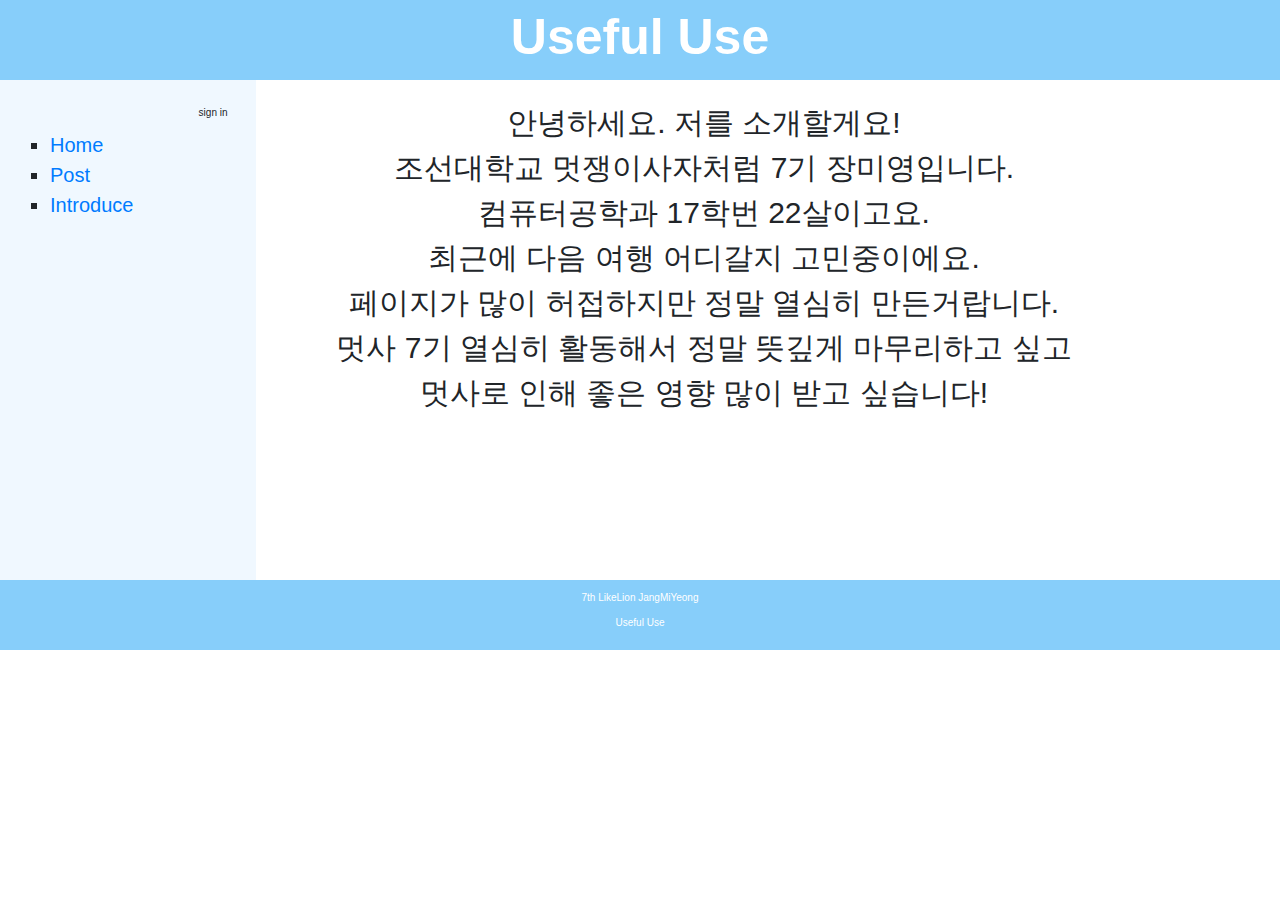
==== Introduce.html @ 99344817 "first commit" ====
<!DOCTYPE html>
<html lang="en">
<head>
  <title>Useful Use-Introduce</title>
  <meta charset="utf-8">
  <meta name="viewport" content="width=device-width, initial-scale=1">
  <link rel="stylesheet" href="https://maxcdn.bootstrapcdn.com/bootstrap/3.4.0/css/bootstrap.min.css">
  <script src="https://ajax.googleapis.com/ajax/libs/jquery/3.3.1/jquery.min.js"></script>
  <script src="https://maxcdn.bootstrapcdn.com/bootstrap/3.4.0/js/bootstrap.min.js"></script>
  <link rel="stylesheet" href="./style.css">
  <link rel="stylesheet" href="https://stackpath.bootstrapcdn.com/bootstrap/4.3.1/css/bootstrap.min.css" integrity="sha384-ggOyR0iXCbMQv3Xipma34MD+dH/1fQ784/j6cY/iJTQUOhcWr7x9JvoRxT2MZw1T" crossorigin="anonymous">
</head>

<body>
<header>
  <p>Useful Use</p>
</header>

<section>
  <nav>
    <a class="btn">sign in</a>
    <ul>
      <li><a href="home.html">Home</a></li>
      <li><a href="Post.html">Post</a></li>
      <li><a href="Introduce.html">Introduce</a></li>
    </ul>
  </nav>
  
  <article class="introduce">
    <p>안녕하세요. 저를 소개할게요!
    <br>조선대학교 멋쟁이사자처럼 7기 장미영입니다.
    <br>컴퓨터공학과 17학번 22살이고요.
    <br>최근에 다음 여행 어디갈지 고민중이에요.
    <br>페이지가 많이 허접하지만 정말 열심히 만든거랍니다.
    <br>멋사 7기 열심히 활동해서 정말 뜻깊게 마무리하고 싶고 <br>멋사로 인해 좋은 영향 많이 받고 싶습니다! 
    </p>
  </article>
</section>

<footer>
    <p>7th LikeLion JangMiYeong</p>
    <p>Useful Use</p>
  </footer>

  <script src="https://code.jquery.com/jquery-3.3.1.slim.min.js" integrity="sha384-q8i/X+965DzO0rT7abK41JStQIAqVgRVzpbzo5smXKp4YfRvH+8abtTE1Pi6jizo" crossorigin="anonymous"></script>
  <script src="https://cdnjs.cloudflare.com/ajax/libs/popper.js/1.14.7/umd/popper.min.js" integrity="sha384-UO2eT0CpHqdSJQ6hJty5KVphtPhzWj9WO1clHTMGa3JDZwrnQq4sF86dIHNDz0W1" crossorigin="anonymous"></script>
  <script src="https://stackpath.bootstrapcdn.com/bootstrap/4.3.1/js/bootstrap.min.js" integrity="sha384-JjSmVgyd0p3pXB1rRibZUAYoIIy6OrQ6VrjIEaFf/nJGzIxFDsf4x0xIM+B07jRM" crossorigin="anonymous"></script>

</body>
</html>
---- style.css ----
* {
    box-sizing: border-box;
  }
  
  body {
    font-family: Arial, Helvetica, sans-serif;
  }

  header {
    background-color: LightSkyBlue;
    text-align: center;
    font-size: 50px;
    color: white;
    font-weight: bolder;
    height:80px;
  }
  .btn{
    float: right;
    block-size: 30px;
    font-size: 20px;
  }

  nav {
    float: left;
    width: 20%;
    height: 500px;
    background: AliceBlue;
    padding: 20px;
  }
  
  /* menu bar */
  nav ul {
    list-style-type: square;
    padding: 30px;
    font-size: 20px;
  }
  
  article{
    float: left;
    padding: 20px;
    width: 70%;
    background-color: white;
  }
  
  /* Clear floats after the columns */
  section:after {
    content: "";
    display: table;
    clear: both;
  }
  
  /* Style the footer */
  footer {
    background-color: LightSkyBlue;
    padding: 10px;
    text-align: center;
    color: white;
  }
  
  .introduce{
    font-style: arial;
    text-align: center;
    font-size: 30px;
  }

  .title{
    text-align: center;
    font-weight: boler;
    font-size:30px;
  }

  article ul{
    font-size: 20px;
  }

  .card:hover{
    background-color: LightSkyBlue;
  }

  .card:active{
    background-color: #81DAF5;
  }
  .card:visited{
    color: white;

  /* Responsive layout - makes the two columns/boxes stack on top of each other instead of next to each other, on small screens */
  /* @media (max-width: 600px) {
    nav, article {
      width: 100%;
      height: auto;
    }
  } */
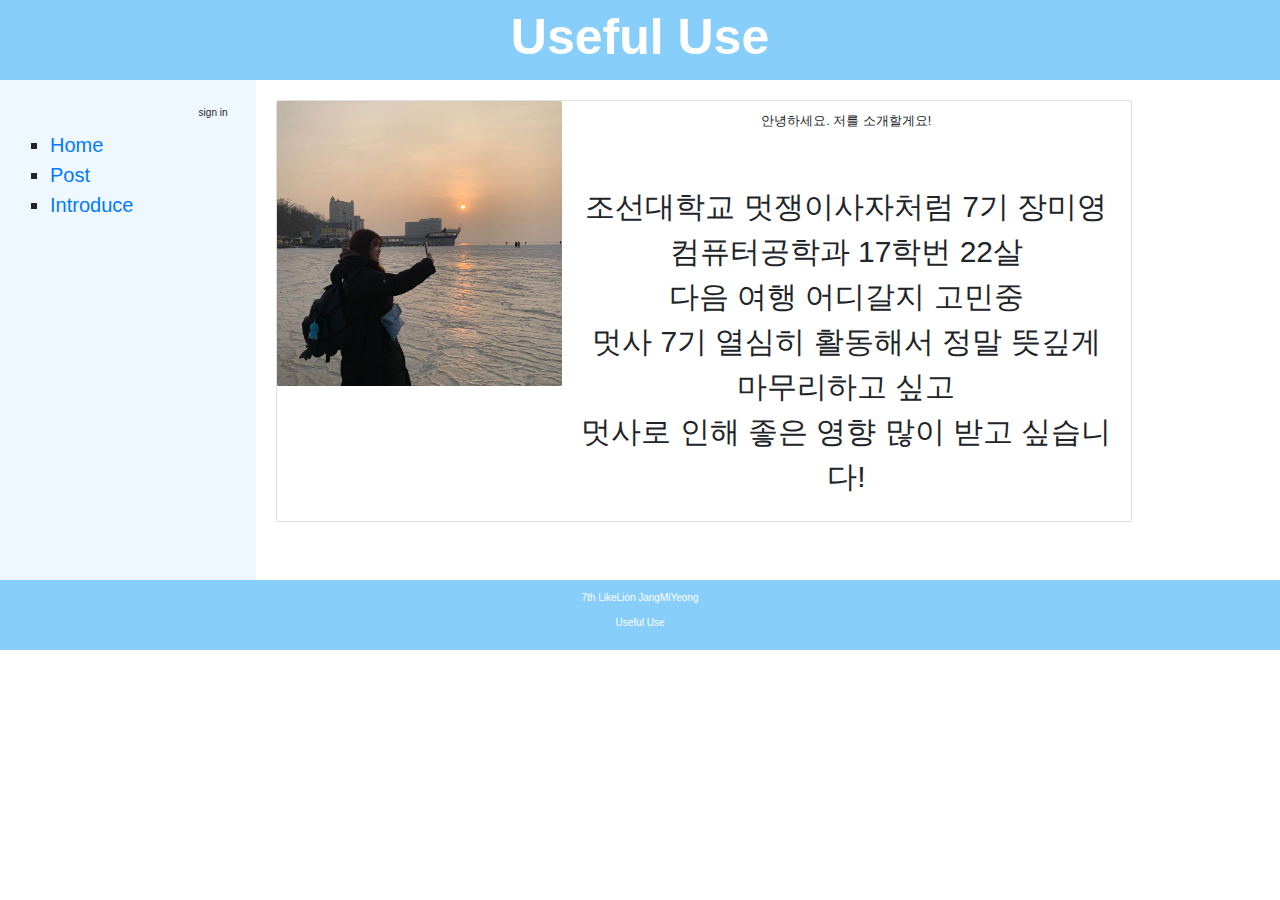
==== commit 3b9a422c: "333" ====
--- a/Introduce.html
+++ b/Introduce.html
@@ -20,20 +20,30 @@
   <nav>
     <a class="btn">sign in</a>
     <ul>
-      <li><a href="home.html">Home</a></li>
+      <li><a href="index.html">Home</a></li>
       <li><a href="Post.html">Post</a></li>
       <li><a href="Introduce.html">Introduce</a></li>
     </ul>
   </nav>
   
   <article class="introduce">
-    <p>안녕하세요. 저를 소개할게요!
-    <br>조선대학교 멋쟁이사자처럼 7기 장미영입니다.
-    <br>컴퓨터공학과 17학번 22살이고요.
-    <br>최근에 다음 여행 어디갈지 고민중이에요.
-    <br>페이지가 많이 허접하지만 정말 열심히 만든거랍니다.
-    <br>멋사 7기 열심히 활동해서 정말 뜻깊게 마무리하고 싶고 <br>멋사로 인해 좋은 영향 많이 받고 싶습니다! 
-    </p>
+    <div class="card mb-3" style="max-width: 1000px;">
+        <div class="row no-gutters">
+          <div class="col-md-4">
+            <img src="1548099179871-4.jpg" class="card-img" alt="itsme">
+          </div>
+          <div class="col-md-8">
+            <div class="card-body">
+              <h5 class="card-title">안녕하세요. 저를 소개할게요!</h5>
+              <p class="card-text"> <p>
+                  <br>조선대학교 멋쟁이사자처럼 7기 장미영
+                  <br>컴퓨터공학과 17학번 22살
+                  <br>다음 여행 어디갈지 고민중
+                  <br>멋사 7기 열심히 활동해서 정말 뜻깊게 마무리하고 싶고 <br>멋사로 인해 좋은 영향 많이 받고 싶습니다!</p>
+            </div>
+          </div>
+        </div>
+      </div>
   </article>
 </section>
 
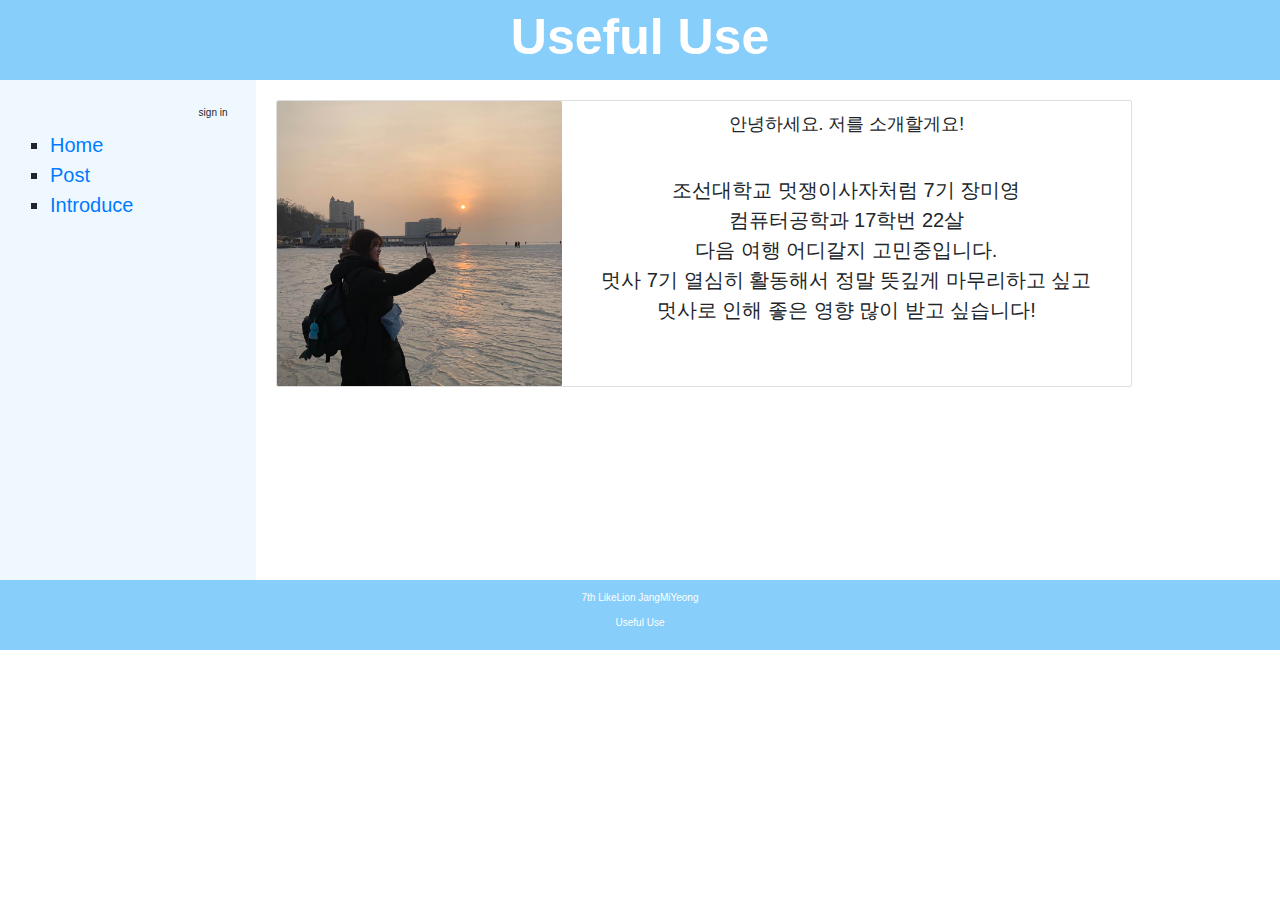
==== commit ba0ce0a9: "Add files via upload" ====
--- a/Introduce.html
+++ b/Introduce.html
@@ -34,12 +34,12 @@
           </div>
           <div class="col-md-8">
             <div class="card-body">
-              <h5 class="card-title">안녕하세요. 저를 소개할게요!</h5>
+              <h3 class="card-title">안녕하세요. 저를 소개할게요!</h3>
               <p class="card-text"> <p>
-                  <br>조선대학교 멋쟁이사자처럼 7기 장미영
-                  <br>컴퓨터공학과 17학번 22살
-                  <br>다음 여행 어디갈지 고민중
-                  <br>멋사 7기 열심히 활동해서 정말 뜻깊게 마무리하고 싶고 <br>멋사로 인해 좋은 영향 많이 받고 싶습니다!</p>
+                <br>조선대학교 멋쟁이사자처럼 7기 장미영
+                <br>컴퓨터공학과 17학번 22살
+                <br>다음 여행 어디갈지 고민중입니다.
+                <br>멋사 7기 열심히 활동해서 정말 뜻깊게 마무리하고 싶고 <br>멋사로 인해 좋은 영향 많이 받고 싶습니다!</p>
             </div>
           </div>
         </div>
--- a/style.css
+++ b/style.css
@@ -60,7 +60,7 @@
   .introduce{
     font-style: arial;
     text-align: center;
-    font-size: 30px;
+    font-size: 20px;
   }
 
   .title{
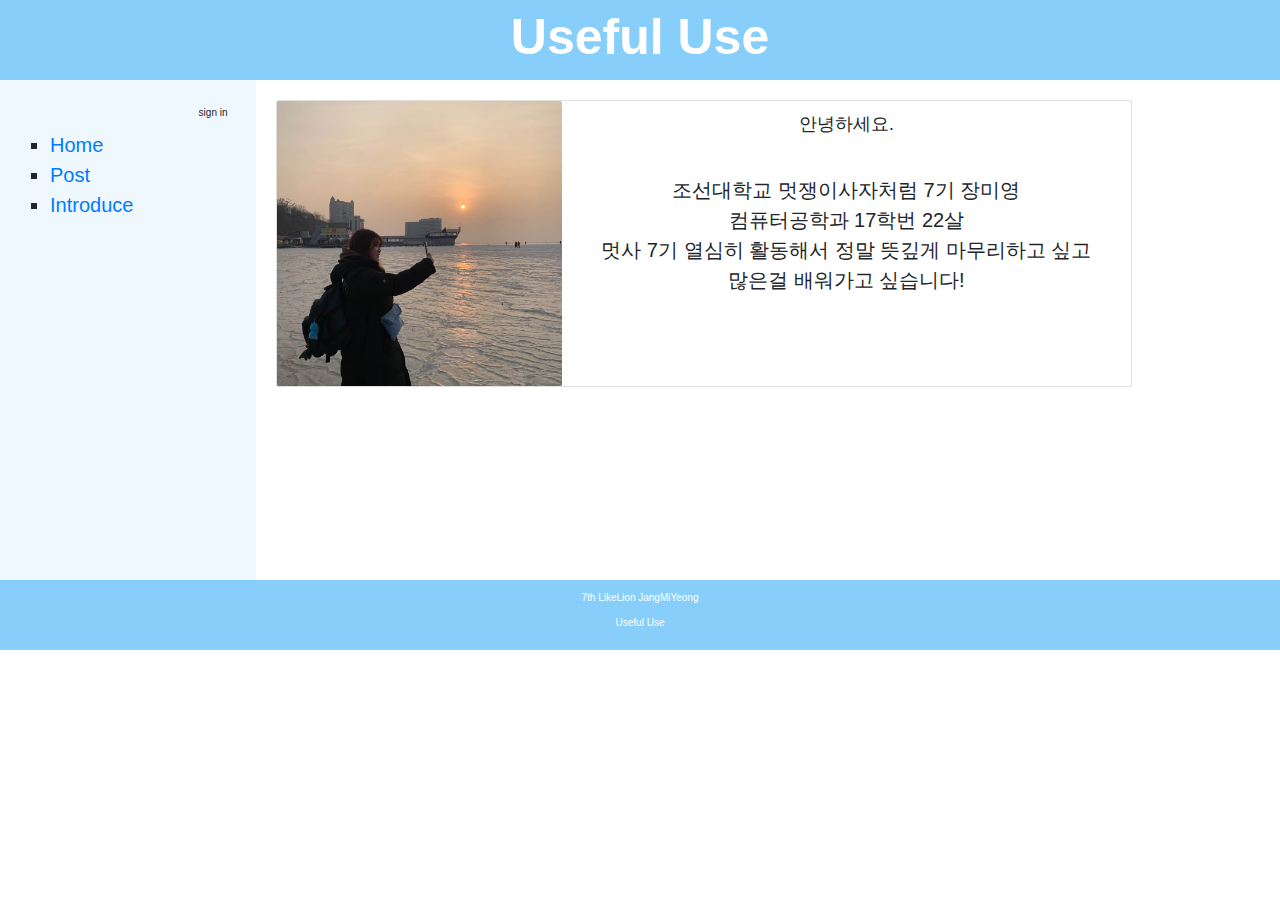
==== commit 6390c887: "reup" ====
--- a/Introduce.html
+++ b/Introduce.html
@@ -34,12 +34,11 @@
           </div>
           <div class="col-md-8">
             <div class="card-body">
-              <h3 class="card-title">안녕하세요. 저를 소개할게요!</h3>
+              <h3 class="card-title">안녕하세요.</h3>
               <p class="card-text"> <p>
                 <br>조선대학교 멋쟁이사자처럼 7기 장미영
                 <br>컴퓨터공학과 17학번 22살
-                <br>다음 여행 어디갈지 고민중입니다.
-                <br>멋사 7기 열심히 활동해서 정말 뜻깊게 마무리하고 싶고 <br>멋사로 인해 좋은 영향 많이 받고 싶습니다!</p>
+                <br>멋사 7기 열심히 활동해서 정말 뜻깊게 마무리하고 싶고 <br>많은걸 배워가고 싶습니다!</p>
             </div>
           </div>
         </div>
--- a/style.css
+++ b/style.css
@@ -82,11 +82,4 @@
   }
   .card:visited{
     color: white;
-
-  /* Responsive layout - makes the two columns/boxes stack on top of each other instead of next to each other, on small screens */
-  /* @media (max-width: 600px) {
-    nav, article {
-      width: 100%;
-      height: auto;
-    }
-  } */+}